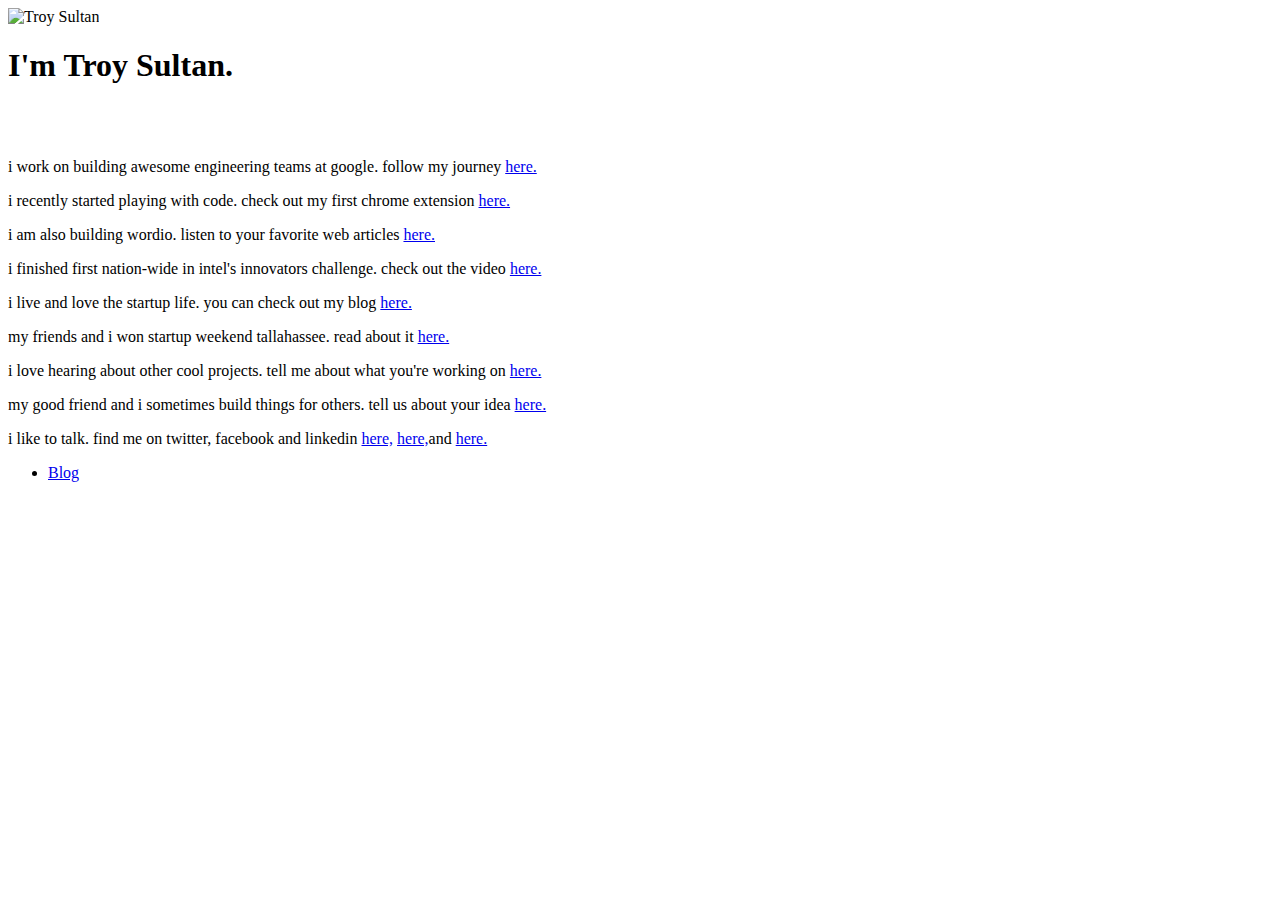
==== index.html @ e49b6e11 "Adding original html and css files to repo" ====
<!DOCTYPE html>

<html>

<head>

  <link rel="stylesheet" type="text/css" href="http://troysultan.com/troysultan.css" />

  <meta http-equiv="content-type" content="text/html; charset=windows-1250" />
  <meta name="keywords" content="careers, google, entrepreneur, marketing, startups, advisor, business, troy sultan" />
  <meta name="description" content="Who is Troy Sultan?" />
  <meta name="expires" content="never" />
  <meta name="language" content="english" />
  <meta name="distribution" content="Global" />
  <meta name="robots" content="INDEX, FOLLOW" />
  <meta name="revisit-after" content="1 Days" />
  <meta name="author" content="Troy Sultan" />
  <meta name="publisher" content="Troy Sultan" />
  <meta name="copyright" content="2014 Troy Sultan" />

  <link rel="image_src" href="http://troysultan.com/troypersonal_favicon.png" />
  <link rel="shortcut icon" href="http://static.tumblr.com/03edqnf/0Bym3gt1g/favicon__1_.ico" />

  <title>Troy Sultan</title>
</head>

      <div id="myWrapper">

        <div id="myAboveask">
          <div id="favicon">
            <img src="http://troysultan.com/troypersonal_favicon.png" alt="Troy Sultan" height="200" width="200"/>
          </div>

  <body id="top">
  		<div id="troyName">
  		<h1>I'm Troy Sultan.</h1>
  		</div>
  		
  		</br></br>
          <p>i work on building awesome engineering teams at google. follow my journey <a href="https://plus.google.com/+TroySultan/posts" target="_blank">here.</a></p>
  	      <p>i recently started playing with code. check out my first chrome extension <a href="https://chrome.google.com/webstore/detail/kloedcdpipobfmidkoafhmmmlpfjjehl?utm_source=chrome-ntp-icon" target="_blank">here.</a></p>
  	      <p>i am also building wordio. listen to your favorite web articles <a href="http://nightly.wordio.me/" target="_blank">here.</a></p>
          <p>i finished first nation-wide in intel's innovators challenge. check out the video  <a href="http://youtu.be/uCy8-IS3OGs" target="_blank">here.</a></p>
          <p>i live and love the startup life. you can check out my blog <a href="http://troysultan.tumblr.com/" target="_blank">here.</a></p>
          <p>my friends and i won startup weekend tallahassee. read about it <a href="http://fsu.edu/news/2012/01/19/smart.phone/" target="_blank">here.</a></p>
          <p>i love hearing about other cool projects. tell me about what you're working on <a href="mailto:troysultan@gmail.com?subject=Hey Troy!&amp;body=I have some questions and would love your input. &lt; Tell me about what you're working on and how I can help. Try to keep it short - this is a test;) &gt;" target="_blank">here.</a></p>
          <p>my good friend and i sometimes build things for others. tell us about your idea <a href="mailto:troysultan@gmail.com?subject=I need you to build me something!&amp;body=&lt; Tell me a bit about your project or tell me when you might be available for a Skype call. &gt;" target="_blank">here.</a></p>
          <p>i like to talk. find me on twitter, facebook and linkedin <a href="http://www.twitter.com/destroysultan" target="_blank">here,</a> <a href="http://www.facebook.com/destroysultan" target="_blank">here,</a>and <a href="http://www.linkedin.com/pub/troy-sultan/19/b38/542" target="_blank">here.</a></p>

          <div class="footer">
      		<ul>
  			<li>
  				<a href="http://troysultan.tumblr.com/">Blog</a>
  			</li>
<!--   			<li>
  				<a href="http://troysultan.com/#top">Back To Top</font></a>
  			</li> -->
  		</ul>
  		<div class="clear"></div>
  	</div><br />       
        </div>

      </div>
   
  </body>

</html>
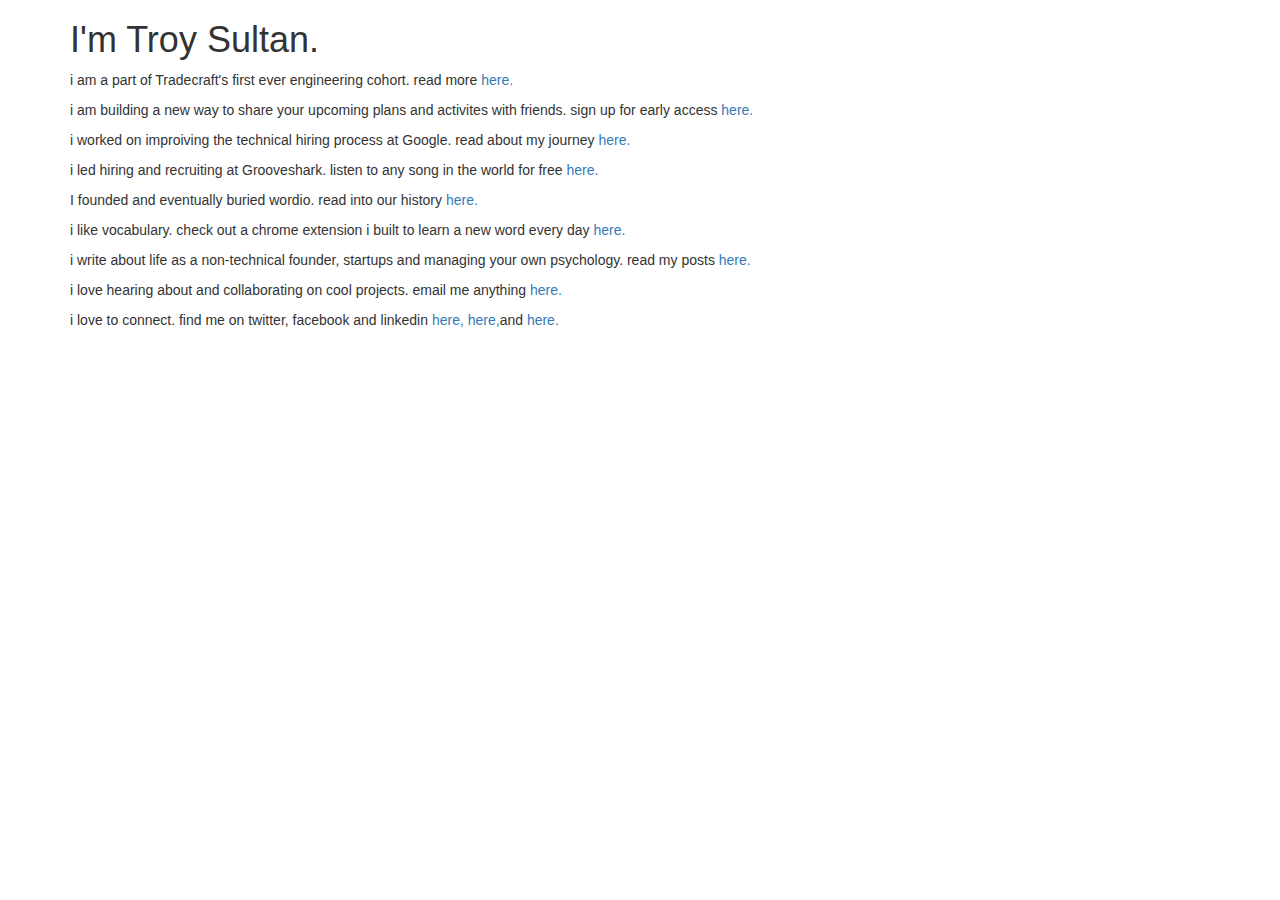
==== commit ec83c38e: "Adding initial files" ====
--- a/index.html
+++ b/index.html
@@ -2,67 +2,30 @@
 <!DOCTYPE html>
 
 <html>
+  <head>
+    <link rel="image_src" href="http://troysultan.com/troypersonal_favicon.png" />
+    <link rel="shortcut icon" href="http://static.tumblr.com/03edqnf/0Bym3gt1g/favicon__1_.ico" />
+    <link rel="stylesheet" href="https://maxcdn.bootstrapcdn.com/bootstrap/3.3.2/css/bootstrap.min.css">
+    <script src="https://maxcdn.bootstrapcdn.com/bootstrap/3.3.2/js/bootstrap.min.js"></script>
+    <title>Troy Sultan</title>
+  </head>
 
-<head>
-
-  <link rel="stylesheet" type="text/css" href="http://troysultan.com/troysultan.css" />
-
-  <meta http-equiv="content-type" content="text/html; charset=windows-1250" />
-  <meta name="keywords" content="careers, google, entrepreneur, marketing, startups, advisor, business, troy sultan" />
-  <meta name="description" content="Who is Troy Sultan?" />
-  <meta name="expires" content="never" />
-  <meta name="language" content="english" />
-  <meta name="distribution" content="Global" />
-  <meta name="robots" content="INDEX, FOLLOW" />
-  <meta name="revisit-after" content="1 Days" />
-  <meta name="author" content="Troy Sultan" />
-  <meta name="publisher" content="Troy Sultan" />
-  <meta name="copyright" content="2014 Troy Sultan" />
-
-  <link rel="image_src" href="http://troysultan.com/troypersonal_favicon.png" />
-  <link rel="shortcut icon" href="http://static.tumblr.com/03edqnf/0Bym3gt1g/favicon__1_.ico" />
-
-  <title>Troy Sultan</title>
-</head>
-
-      <div id="myWrapper">
-
-        <div id="myAboveask">
-          <div id="favicon">
-            <img src="http://troysultan.com/troypersonal_favicon.png" alt="Troy Sultan" height="200" width="200"/>
-          </div>
-
-  <body id="top">
-  		<div id="troyName">
-  		<h1>I'm Troy Sultan.</h1>
-  		</div>
-  		
-  		</br></br>
-          <p>i work on building awesome engineering teams at google. follow my journey <a href="https://plus.google.com/+TroySultan/posts" target="_blank">here.</a></p>
-  	      <p>i recently started playing with code. check out my first chrome extension <a href="https://chrome.google.com/webstore/detail/kloedcdpipobfmidkoafhmmmlpfjjehl?utm_source=chrome-ntp-icon" target="_blank">here.</a></p>
-  	      <p>i am also building wordio. listen to your favorite web articles <a href="http://nightly.wordio.me/" target="_blank">here.</a></p>
-          <p>i finished first nation-wide in intel's innovators challenge. check out the video  <a href="http://youtu.be/uCy8-IS3OGs" target="_blank">here.</a></p>
-          <p>i live and love the startup life. you can check out my blog <a href="http://troysultan.tumblr.com/" target="_blank">here.</a></p>
-          <p>my friends and i won startup weekend tallahassee. read about it <a href="http://fsu.edu/news/2012/01/19/smart.phone/" target="_blank">here.</a></p>
-          <p>i love hearing about other cool projects. tell me about what you're working on <a href="mailto:troysultan@gmail.com?subject=Hey Troy!&amp;body=I have some questions and would love your input. &lt; Tell me about what you're working on and how I can help. Try to keep it short - this is a test;) &gt;" target="_blank">here.</a></p>
-          <p>my good friend and i sometimes build things for others. tell us about your idea <a href="mailto:troysultan@gmail.com?subject=I need you to build me something!&amp;body=&lt; Tell me a bit about your project or tell me when you might be available for a Skype call. &gt;" target="_blank">here.</a></p>
-          <p>i like to talk. find me on twitter, facebook and linkedin <a href="http://www.twitter.com/destroysultan" target="_blank">here,</a> <a href="http://www.facebook.com/destroysultan" target="_blank">here,</a>and <a href="http://www.linkedin.com/pub/troy-sultan/19/b38/542" target="_blank">here.</a></p>
-
-          <div class="footer">
-      		<ul>
-  			<li>
-  				<a href="http://troysultan.tumblr.com/">Blog</a>
-  			</li>
-<!--   			<li>
-  				<a href="http://troysultan.com/#top">Back To Top</font></a>
-  			</li> -->
-  		</ul>
-  		<div class="clear"></div>
-  	</div><br />       
+  <body>
+    <div class="container">
+      <div class="intro">
+		    <h1>I'm Troy Sultan.</h1>
+		  </div>
+        <div class="content">
+          <p>i am a part of Tradecraft's first ever engineering cohort. read more <a class="here-btn" href="https://medium.com/@Tradecraft/entry-level-and-early-stage-are-not-the-same-thing-963ae6192030" target="_blank">here.</a></p>
+          <p>i am building a new way to share your upcoming plans and activites with friends. sign up for early access <a class="here-btn" href="http://neverflake.com" target="_blank">here.</a></p>
+          <p>i worked on improiving the technical hiring process at Google. read about my journey <a class="here-btn" href="http://troysultan.com/post/92475325267/why-im-leaving-google-after-only-9-months" target="_blank">here.</a></p>
+          <p>i led hiring and recruiting at Grooveshark. listen to any song in the world for free <a class="here-btn" href="http://troysultan.com/post/92475325267/why-im-leaving-google-after-only-9-months" target="_blank">here.</a></p>
+  	      <p>I founded and eventually buried wordio. read into our history <a class="here-btn" href="https://twitter.com/wordio" target="_blank">here.</a></p>
+          <p>i like vocabulary. check out a chrome extension i built to learn a new word every day <a class="here-btn" href="https://chrome.google.com/webstore/detail/kloedcdpipobfmidkoafhmmmlpfjjehl?utm_source=chrome-ntp-icon" target="_blank">here.</a></p>
+          <p>i write about life as a non-technical founder, startups and managing your own psychology. read my posts <a class="here-btn" href="http://troysultan.tumblr.com/" target="_blank">here.</a></p>
+          <p>i love hearing about and collaborating on cool projects. email me anything <a class="here-btn" href="mailto:troysultan@gmail.com?subject=Hey Troy!&amp;body=Sup dude? &lt; Tell me something cool! &gt;" target="_blank">here.</a></p>
+          <p>i love to connect. find me on twitter, facebook and linkedin <a class="here-btn" href="http://www.twitter.com/destroysultan" target="_blank">here,</a> <a href="http://www.facebook.com/destroysultan" target="_blank">here,</a>and <a href="http://www.linkedin.com/pub/troy-sultan/19/b38/542" target="_blank">here.</a></p>
         </div>
-
-      </div>
-   
+    </div>
   </body>
-
 </html>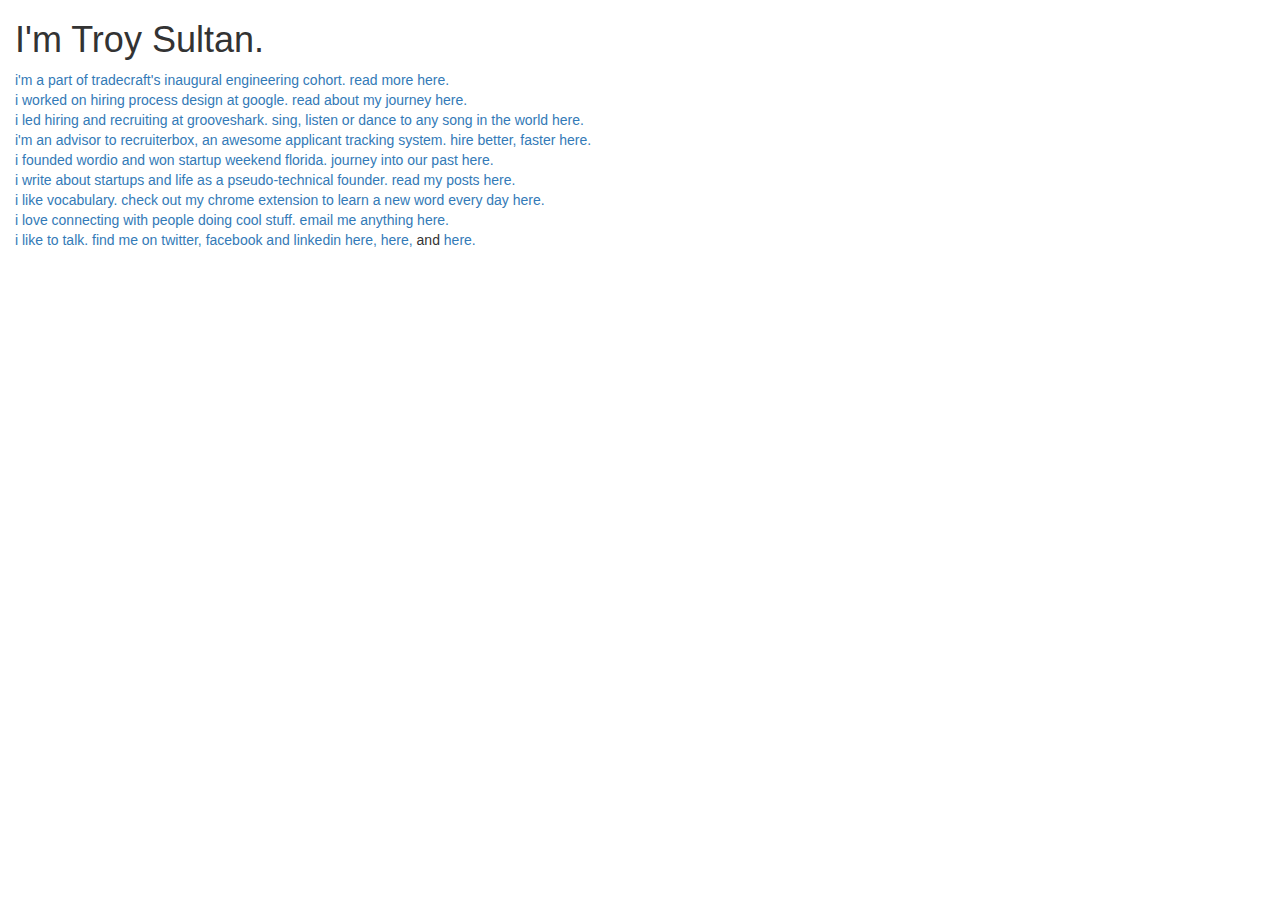
==== commit 7e2ebb19: "updated html and css with fancy hover animation" ====
--- a/index.html
+++ b/index.html
@@ -3,29 +3,50 @@
 
 <html>
   <head>
-    <link rel="image_src" href="http://troysultan.com/troypersonal_favicon.png" />
-    <link rel="shortcut icon" href="http://static.tumblr.com/03edqnf/0Bym3gt1g/favicon__1_.ico" />
+    <meta charset=”utf-8”> 
+    <link rel="image_src" href="http://troysultan.com/troypersonal_favicon.png">
+    <link rel="shortcut icon" href="http://static.tumblr.com/03edqnf/0Bym3gt1g/favicon__1_.ico">
     <link rel="stylesheet" href="https://maxcdn.bootstrapcdn.com/bootstrap/3.3.2/css/bootstrap.min.css">
-    <script src="https://maxcdn.bootstrapcdn.com/bootstrap/3.3.2/js/bootstrap.min.js"></script>
-    <title>Troy Sultan</title>
+    <link rel="stylesheet" href="file:///Users/Troysultan/troysultan.com/troysultan.css">    
+    <title class="text-right">Troy Sultan</title>
   </head>
 
   <body>
-    <div class="container">
+    <div class="container-fluid">
       <div class="intro">
 		    <h1>I'm Troy Sultan.</h1>
 		  </div>
-        <div class="content">
-          <p>i am a part of Tradecraft's first ever engineering cohort. read more <a class="here-btn" href="https://medium.com/@Tradecraft/entry-level-and-early-stage-are-not-the-same-thing-963ae6192030" target="_blank">here.</a></p>
-          <p>i am building a new way to share your upcoming plans and activites with friends. sign up for early access <a class="here-btn" href="http://neverflake.com" target="_blank">here.</a></p>
-          <p>i worked on improiving the technical hiring process at Google. read about my journey <a class="here-btn" href="http://troysultan.com/post/92475325267/why-im-leaving-google-after-only-9-months" target="_blank">here.</a></p>
-          <p>i led hiring and recruiting at Grooveshark. listen to any song in the world for free <a class="here-btn" href="http://troysultan.com/post/92475325267/why-im-leaving-google-after-only-9-months" target="_blank">here.</a></p>
-  	      <p>I founded and eventually buried wordio. read into our history <a class="here-btn" href="https://twitter.com/wordio" target="_blank">here.</a></p>
-          <p>i like vocabulary. check out a chrome extension i built to learn a new word every day <a class="here-btn" href="https://chrome.google.com/webstore/detail/kloedcdpipobfmidkoafhmmmlpfjjehl?utm_source=chrome-ntp-icon" target="_blank">here.</a></p>
-          <p>i write about life as a non-technical founder, startups and managing your own psychology. read my posts <a class="here-btn" href="http://troysultan.tumblr.com/" target="_blank">here.</a></p>
-          <p>i love hearing about and collaborating on cool projects. email me anything <a class="here-btn" href="mailto:troysultan@gmail.com?subject=Hey Troy!&amp;body=Sup dude? &lt; Tell me something cool! &gt;" target="_blank">here.</a></p>
-          <p>i love to connect. find me on twitter, facebook and linkedin <a class="here-btn" href="http://www.twitter.com/destroysultan" target="_blank">here,</a> <a href="http://www.facebook.com/destroysultan" target="_blank">here,</a>and <a href="http://www.linkedin.com/pub/troy-sultan/19/b38/542" target="_blank">here.</a></p>
+      <div class="content">
+        <div class="wrapper">
+            <a class="first after" id="link" href="https://medium.com/@Tradecraft/entry-level-and-early-stage-are-not-the-same-thing-963ae6192030" target="_blank">i'm a part of tradecraft's inaugural engineering cohort. read more here.</a>
+        </div> 
+        <div class="wrapper">     
+          <a class="first after" href="http://troysultan.com/post/92475325267/why-im-leaving-google-after-only-9-months" target="_blank">i worked on hiring process design at google. read about my journey here.</a>
         </div>
+        <div class="wrapper">
+          <a class="first after" href="http://troysultan.com/post/92475325267/why-im-leaving-google-after-only-9-months" target="_blank">i led hiring and recruiting at grooveshark. sing, listen or dance to any song in the world here.</a>
+        </div>
+        <div class="wrapper">
+          <a class="first after" href="http://recruiterbox.com" target="_blank">i'm an advisor to recruiterbox, an awesome applicant tracking system. hire better, faster here.</a>
+        </div>
+        <div class="wrapper">
+          <a class="first after" href="https://twitter.com/wordio" target="_blank">i founded wordio and won startup weekend florida. journey into our past here.</a>
+        </div>
+        <div class="wrapper">
+          <a class="first after" href="http://troysultan.com/" target="_blank">i write about startups and life as a pseudo-technical founder. read my posts here.</a>
+        </div>
+        <div class="wrapper">
+          <a class="first after" href="https://chrome.google.com/webstore/detail/kloedcdpipobfmidkoafhmmmlpfjjehl?utm_source=chrome-ntp-icon" target="_blank">i like vocabulary. check out my chrome extension to learn a new word every day here.</a>
+        </div>
+        <div class="wrapper">
+          <a class="first after" href="mailto:troysultan@gmail.com?subject=Hey Troy!&amp;body=Sup dude? &lt; Tell me something cool! &gt;" target="_blank">i love connecting with people doing cool stuff. email me anything here.</a>
+        </div>
+        <div class="wrapper">
+          <a class="first after" href="http://www.twitter.com/destroysultan" target="_blank">i like to talk. find me on twitter, facebook and linkedin here,</a> <a class="first after" href="http://www.facebook.com/destroysultan" target="_blank">here,</a> and <a class="first after" href="http://www.linkedin.com/pub/troy-sultan/19/b38/542" target="_blank">here.</a>
+        </div>
+      </div>
     </div>
+    <script src="https://ajax.googleapis.com/ajax/libs/jquery/2.1.3/jquery.min.js"></script>
+    <script src="https://maxcdn.bootstrapcdn.com/bootstrap/3.3.2/js/bootstrap.min.js"></script>
   </body>
-</html>+</html>
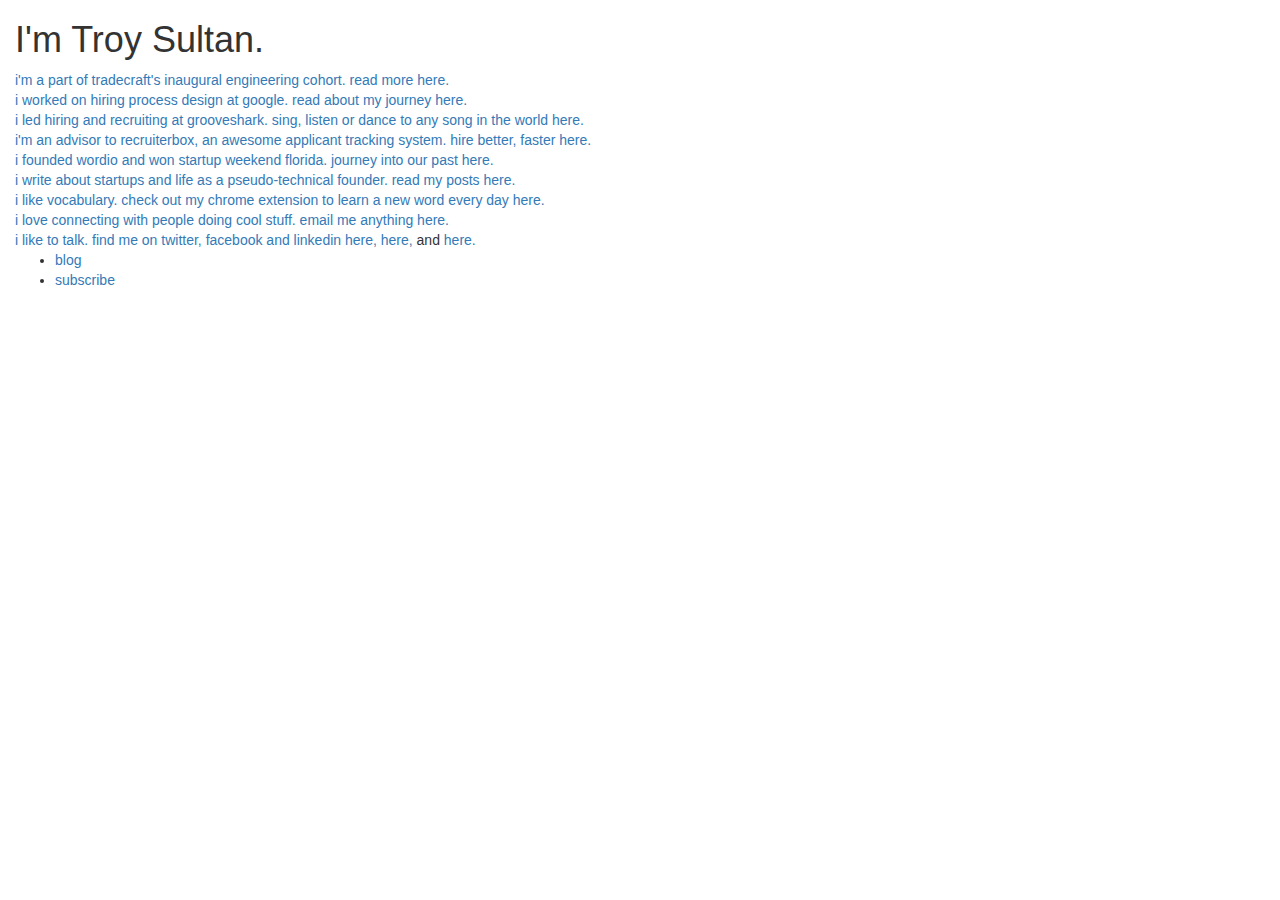
==== commit b6369ce5: "adding old version files and updated latest" ====
--- a/index.html
+++ b/index.html
@@ -45,6 +45,12 @@
           <a class="first after" href="http://www.twitter.com/destroysultan" target="_blank">i like to talk. find me on twitter, facebook and linkedin here,</a> <a class="first after" href="http://www.facebook.com/destroysultan" target="_blank">here,</a> and <a class="first after" href="http://www.linkedin.com/pub/troy-sultan/19/b38/542" target="_blank">here.</a>
         </div>
       </div>
+      <div class="footer">
+        <ul>
+            <li><a href="http://troysultan.com/">blog</a></li>
+            <li><a href="http://gmail.us5.list-manage.com/subscribe?u=03e5327af23be83c188048eb2&id=9c2a56bed7#_=_">subscribe</li>
+        </ul>      
+      </div>
     </div>
     <script src="https://ajax.googleapis.com/ajax/libs/jquery/2.1.3/jquery.min.js"></script>
     <script src="https://maxcdn.bootstrapcdn.com/bootstrap/3.3.2/js/bootstrap.min.js"></script>
